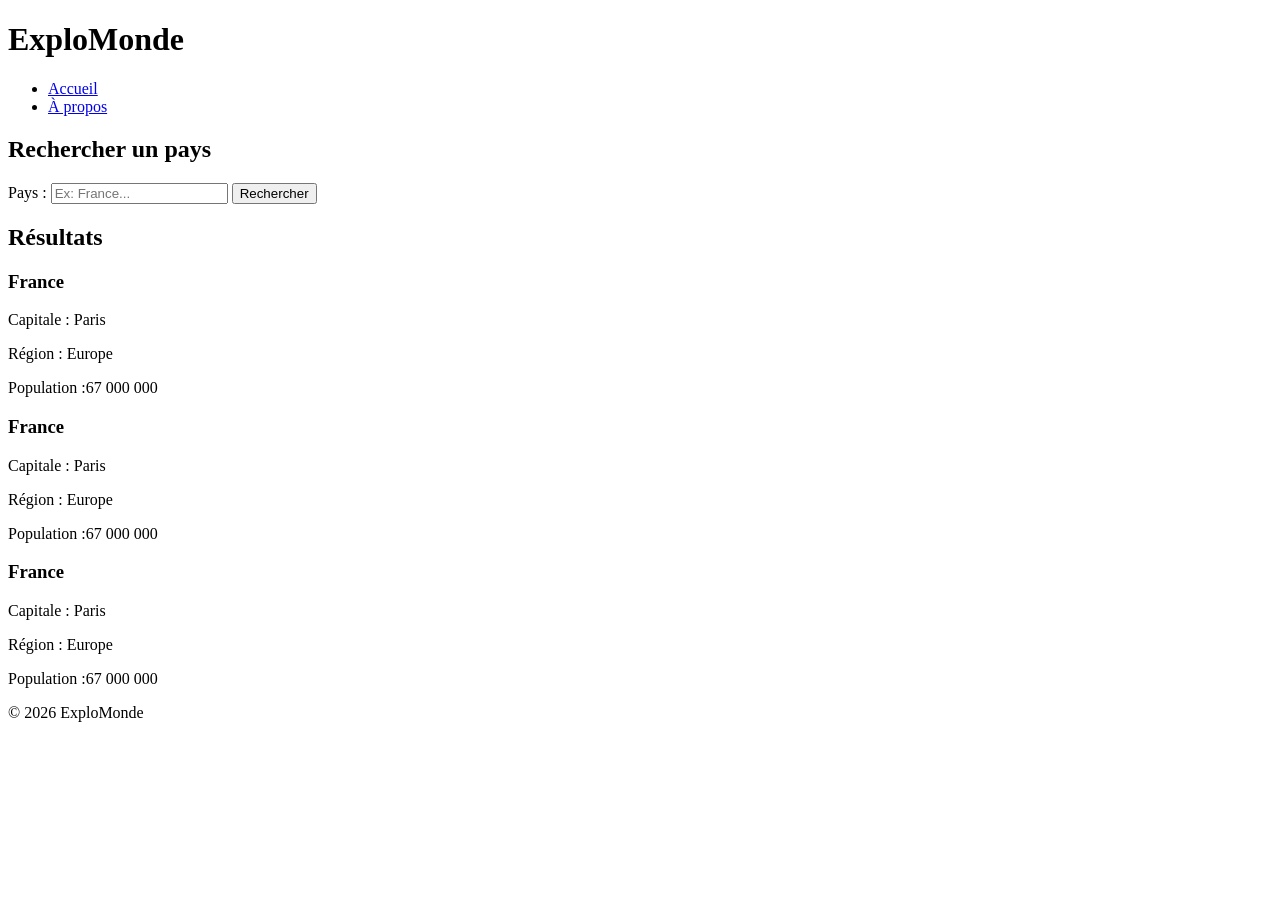
==== index.html @ 0b684104 "index fait" ====
<!DOCTYPE html>
<html lang="en">
<head>
    <meta charset="UTF-8">
    <meta name="viewport" content="width=device-width, initial-scale=1.0">
    <title>Document</title>
</head>
<body>
    <header>
        <h1>ExploMonde</h1>
        <nav>
            <ul>
                <li><a href="#">Accueil</a></li>
                <li><a href="#">À propos</a></li>
            </ul>
        </nav>
    </header>
    <main>
        <section>
            <h2>Rechercher un pays</h2>
            <form action="#" method="GET">
                <label for="recherche">Pays :</label>
                <input type="text" id="recherche" name="recherche" placeholder="Ex: France..." required>
                <button type="submit">Rechercher</button>
            </form>
        </section>
        <section>
            <h2>Résultats</h2>
        </section>
        <article>
                <h3>France</h3>
                <p>Capitale : Paris</p>
                <p>Région : Europe</p>
                <p>Population :67 000 000</p>
        </article>
        <article>
                <h3>France</h3>
                <p>Capitale : Paris</p>
                <p>Région : Europe</p>
                <p>Population :67 000 000</p>
        </article>
        <article>
                <h3>France</h3>
                <p>Capitale : Paris</p>
                <p>Région : Europe</p>
                <p>Population :67 000 000</p>
            </article>
    </main>
    <footer>
        <p>&copy; 2026 ExploMonde</p>
    </footer>
    
</body>
</html>
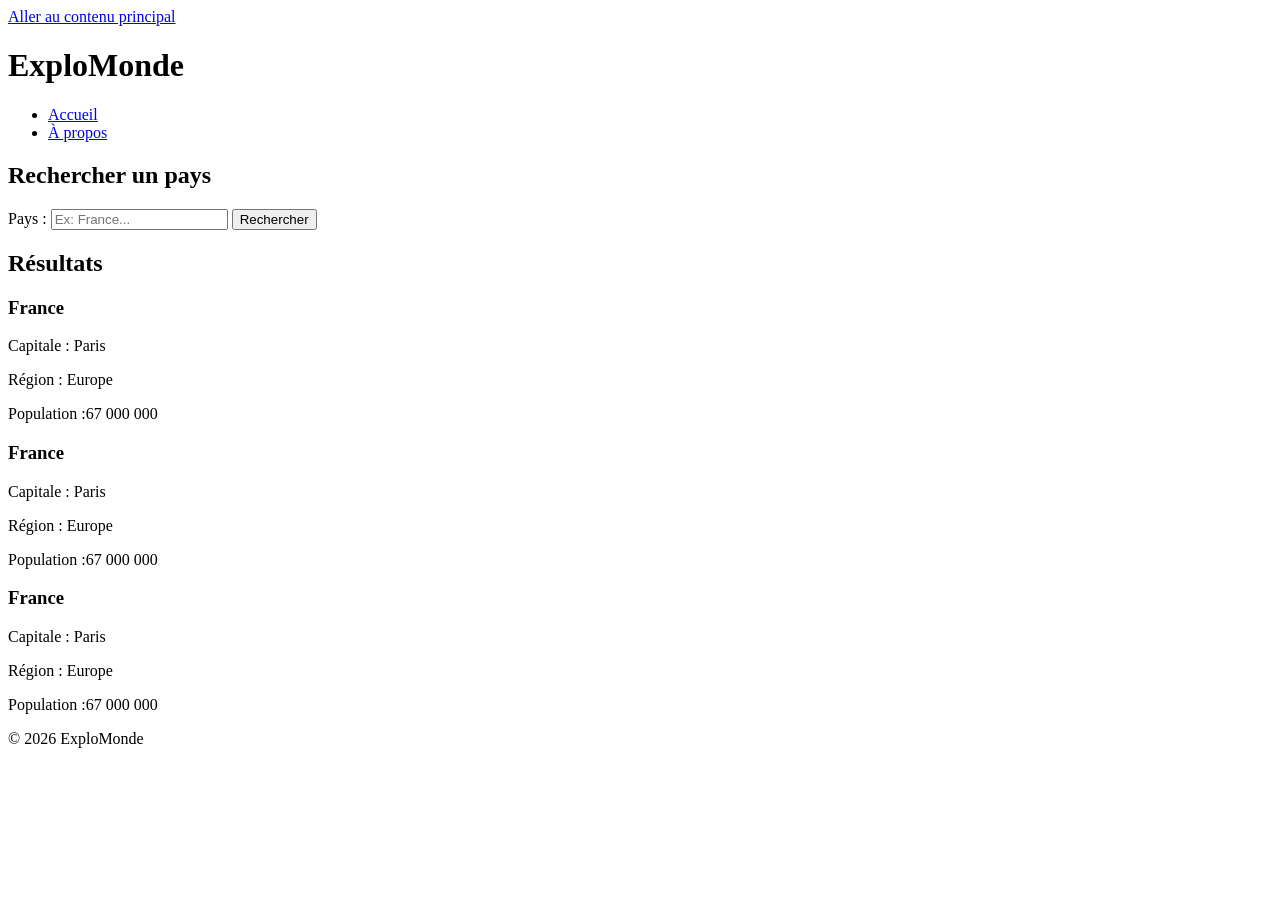
==== commit a7e51f91: "rajout de aria" ====
--- a/index.html
+++ b/index.html
@@ -1,11 +1,12 @@
 <!DOCTYPE html>
-<html lang="en">
+<html lang="fr">
 <head>
     <meta charset="UTF-8">
     <meta name="viewport" content="width=device-width, initial-scale=1.0">
     <title>Document</title>
 </head>
 <body>
+    <a href="#principal">Aller au contenu principal</a>
     <header>
         <h1>ExploMonde</h1>
         <nav>
@@ -15,6 +16,7 @@
             </ul>
         </nav>
     </header>
+    <main id="principal" tabindex="-1"></main>
     <main>
         <section>
             <h2>Rechercher un pays</h2>
@@ -24,9 +26,11 @@
                 <button type="submit">Rechercher</button>
             </form>
         </section>
-        <section>
-            <h2>Résultats</h2>
-        </section>
+        <div role="status" aria-live="polite">
+
+        </div>
+        <section aria-labelledby="titre-resultats">
+            <h2 id="titre-resultats">Résultats</h2>
         <article>
                 <h3>France</h3>
                 <p>Capitale : Paris</p>
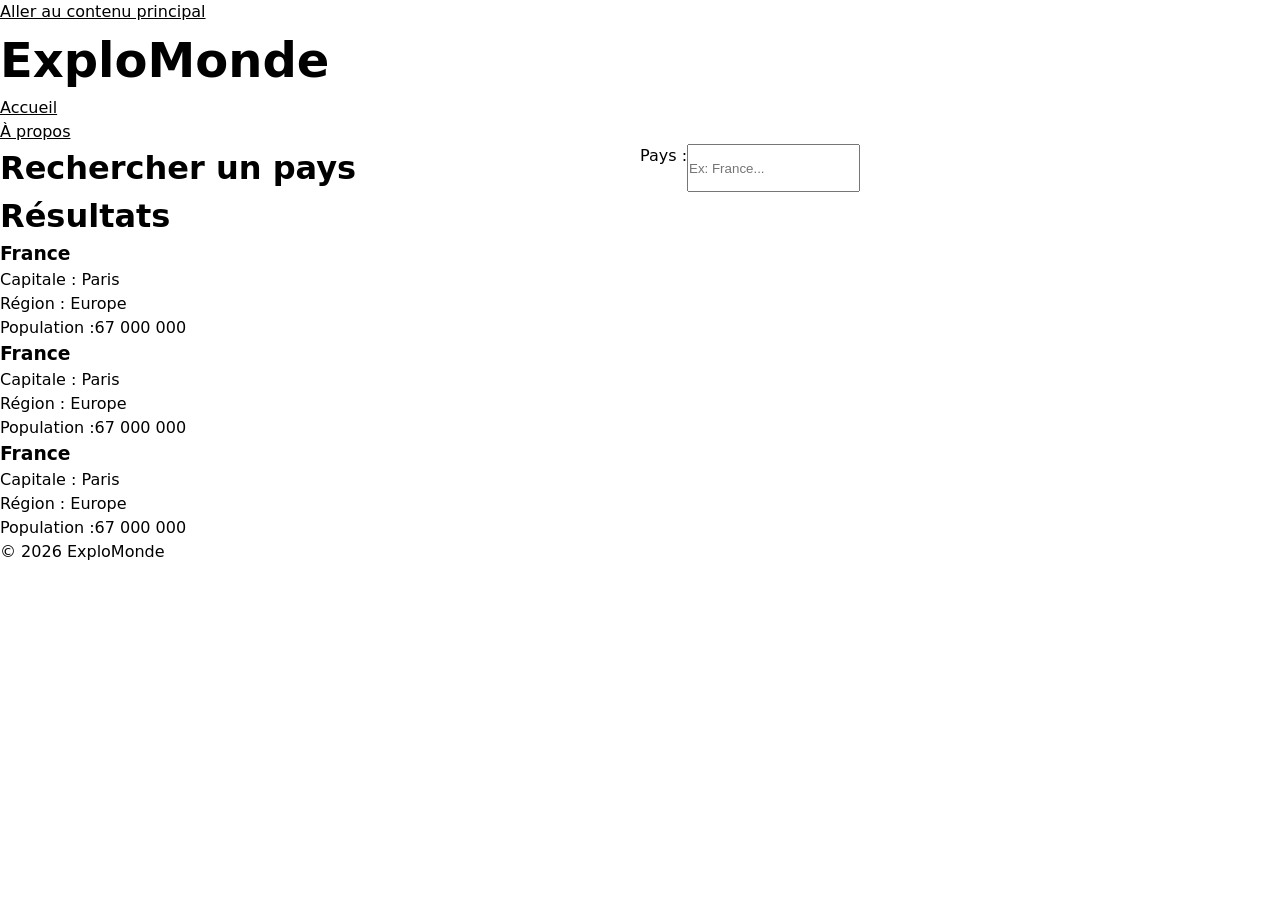
==== commit ad2de270: "rajout css" ====
--- a/index.html
+++ b/index.html
@@ -3,7 +3,10 @@
 <head>
     <meta charset="UTF-8">
     <meta name="viewport" content="width=device-width, initial-scale=1.0">
-    <title>Document</title>
+    <link rel="stylesheet" href="css/tokens.css">
+    <link rel="stylesheet" href="css/base.css">
+    <link rel="stylesheet" href="css/components.css">
+    <title>ExploMonde</title>
 </head>
 <body>
     <a href="#principal">Aller au contenu principal</a>
@@ -18,7 +21,7 @@
     </header>
     <main id="principal" tabindex="-1"></main>
     <main>
-        <section>
+        <section class="results-grid">
             <h2>Rechercher un pays</h2>
             <form action="#" method="GET">
                 <label for="recherche">Pays :</label>
--- a/css/base.css
+++ b/css/base.css
@@ -0,0 +1,29 @@
+*, *::before, *::after {
+  box-sizing: border-box;
+  margin: 0;
+  padding: 0;
+}
+
+body {
+  font-family: system-ui, -apple-system, sans-serif;
+  background-color: var(--bg-primary);
+  color: var(--text-primary);
+  line-height: 1.5;
+  padding: var(--space-md);
+}
+
+
+h1 {
+  font-size: clamp(1.8rem, 4vw + 1rem, 3rem);
+  color: var(--accent-color);
+  margin-bottom: var(--space-md);
+}
+
+h2 {
+  font-size: clamp(1.3rem, 2vw + 1rem, 2rem);
+  margin-bottom: var(--space-sm);
+}
+
+a {
+  color: var(--accent-color);
+}
--- a/css/components.css
+++ b/css/components.css
@@ -0,0 +1,50 @@
+section {
+  margin-bottom: var(--space-lg);
+}
+
+form {
+  display: flex;
+  gap: var(--space-sm);
+  margin-top: var(--space-sm);
+}
+
+input[type="search"] {
+  padding: var(--space-sm);
+  border: 1px solid var(--border-color);
+  border-radius: var(--radius-sm);
+  background-color: var(--bg-card);
+  color: var(--text-primary);
+  flex: 1;
+}
+
+button {
+  padding: var(--space-sm) var(--space-md);
+  background-color: var(--accent-color);
+  color: #ffffff;
+  border: none;
+  border-radius: var(--radius-sm);
+  cursor: pointer;
+}
+
+
+.results-grid {
+  display: grid;
+  grid-template-columns: repeat(auto-fit, minmax(260px, 1fr));
+  gap: var(--space-md);
+}
+
+
+article {
+  background-color: var(--bg-card);
+  border: 1px solid var(--border-color);
+  border-radius: var(--radius-md);
+  padding: var(--space-md);
+}
+
+article h3 {
+  margin-bottom: var(--space-sm);
+}
+
+article p {
+  color: var(--text-secondary);
+}
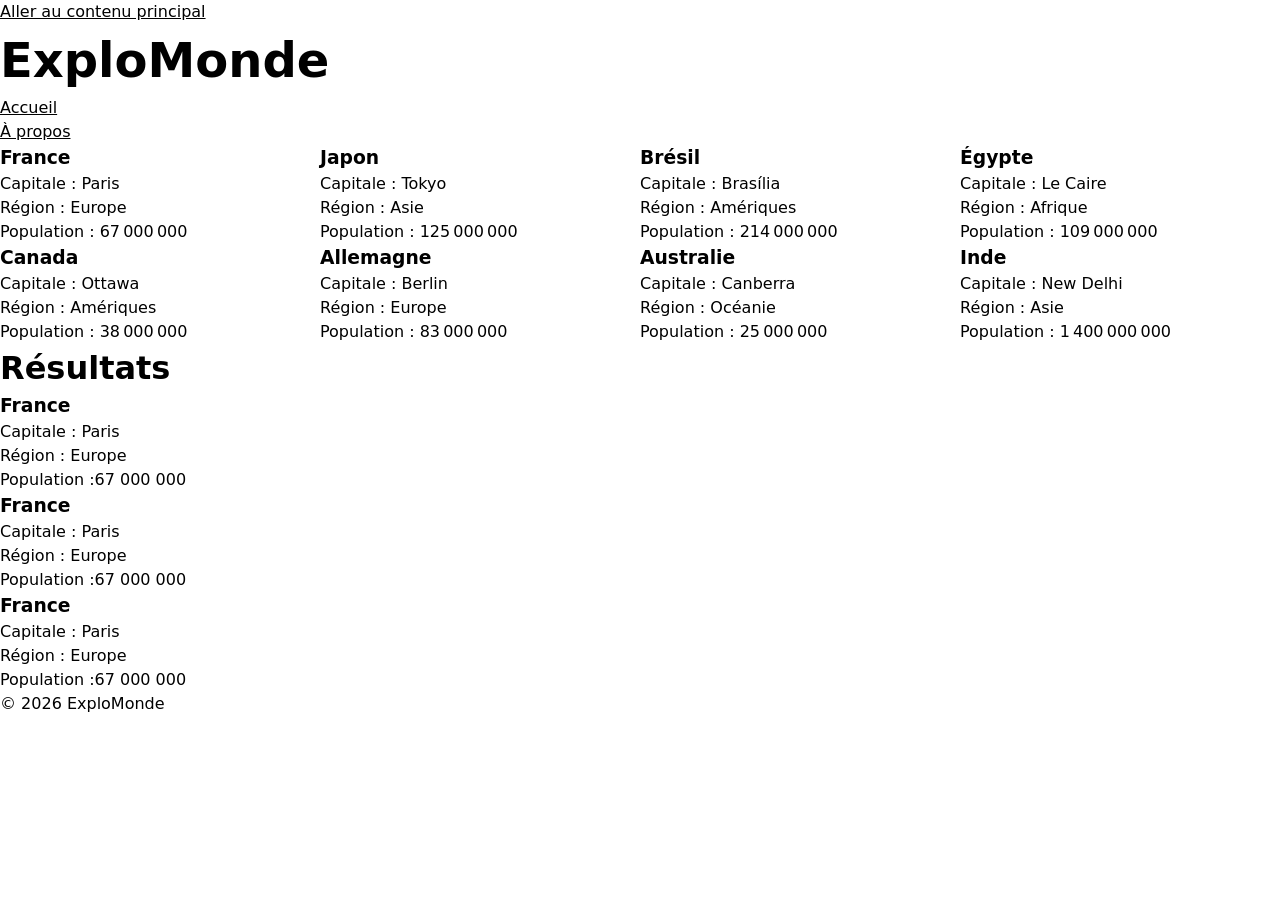
==== commit 803666e8: "ajout des carte" ====
--- a/index.html
+++ b/index.html
@@ -6,6 +6,7 @@
     <link rel="stylesheet" href="css/tokens.css">
     <link rel="stylesheet" href="css/base.css">
     <link rel="stylesheet" href="css/components.css">
+    <script type="module" src="js/main.js"></script>
     <title>ExploMonde</title>
 </head>
 <body>
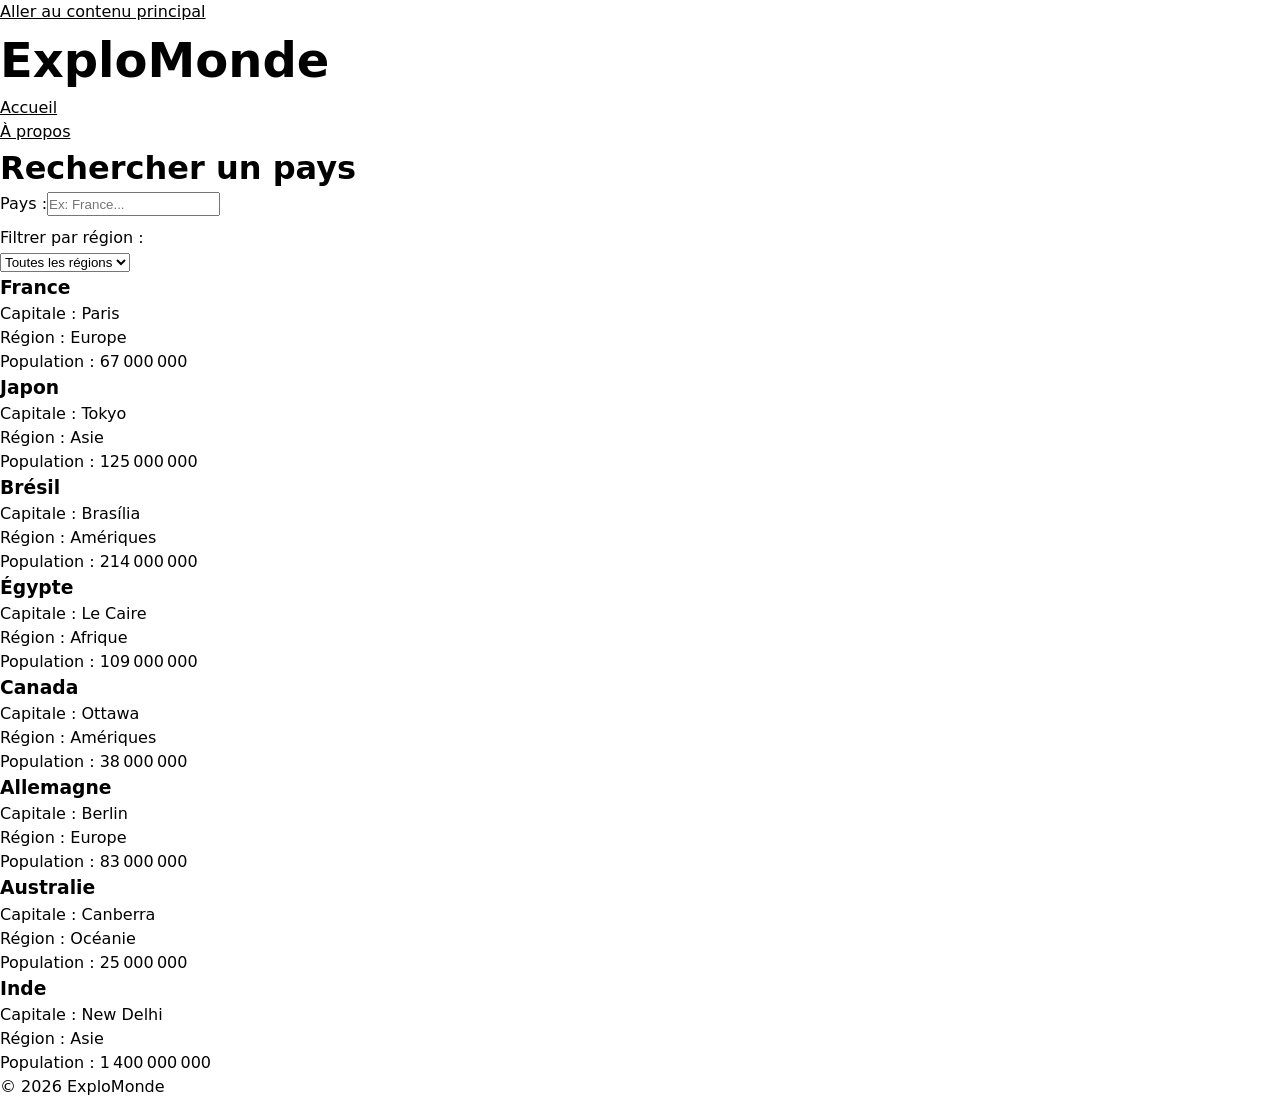
==== commit d4f1fe21: "ajout du filtrage" ====
--- a/index.html
+++ b/index.html
@@ -22,13 +22,22 @@
     </header>
     <main id="principal" tabindex="-1"></main>
     <main>
-        <section class="results-grid">
+        <section >
             <h2>Rechercher un pays</h2>
             <form action="#" method="GET">
                 <label for="recherche">Pays :</label>
                 <input type="text" id="recherche" name="recherche" placeholder="Ex: France..." required>
                 <button type="submit">Rechercher</button>
             </form>
+                <label for="filtre-region" style="margin-top: 10px; display: block;">Filtrer par région :</label>
+                <select id="filtre-region">
+                <option value="toutes">Toutes les régions</option>
+                <option value="Europe">Europe</option>
+                <option value="Asie">Asie</option>
+                <option value="Amériques">Amériques</option>
+                <option value="Afrique">Afrique</option>
+                <option value="Océanie">Océanie</option>
+            </select>
         </section>
         <div role="status" aria-live="polite">
 
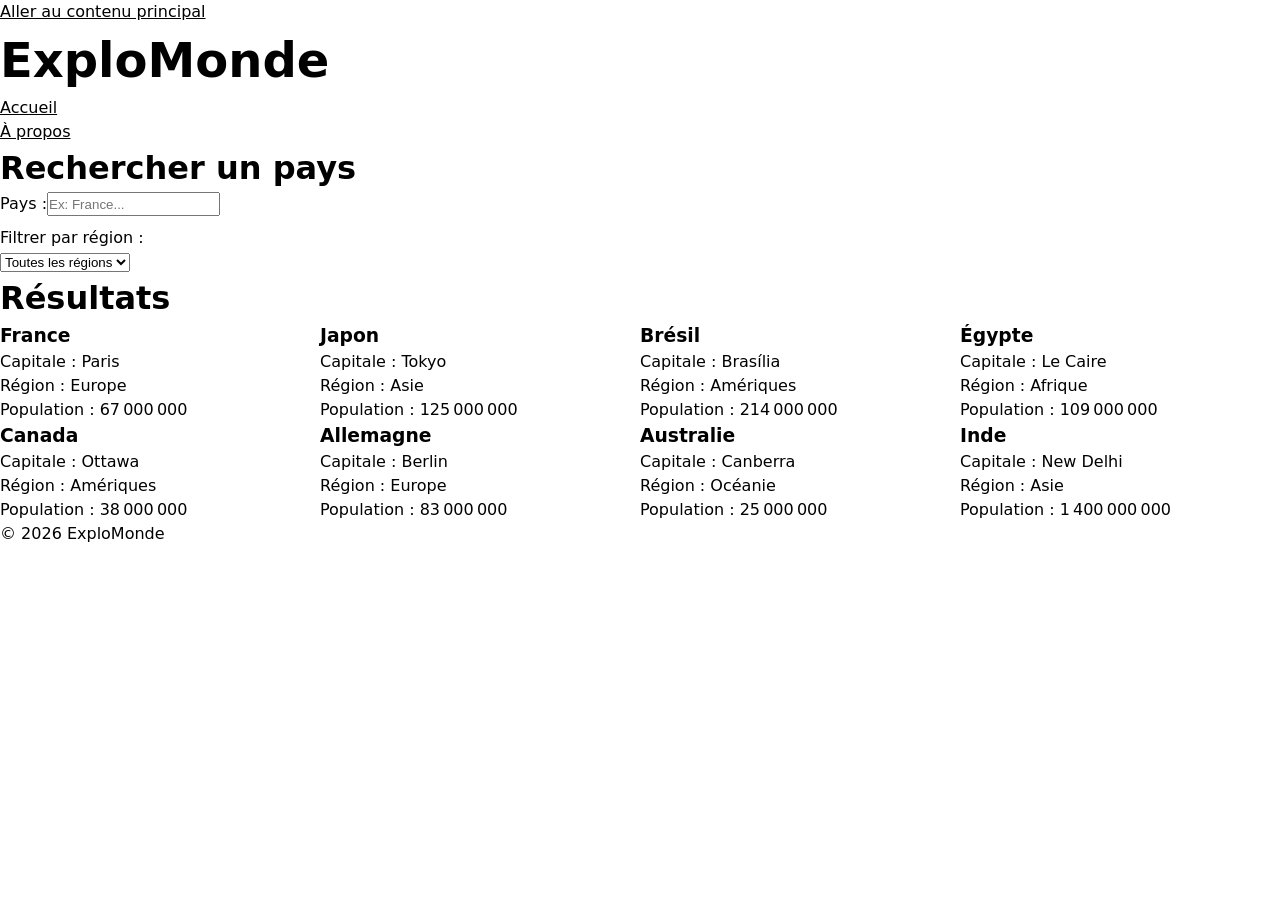
==== commit f0774a65: "ajustement" ====
--- a/index.html
+++ b/index.html
@@ -20,8 +20,7 @@
             </ul>
         </nav>
     </header>
-    <main id="principal" tabindex="-1"></main>
-    <main>
+    <main id="principal" tabindex="-1">
         <section >
             <h2>Rechercher un pays</h2>
             <form action="#" method="GET">
@@ -44,7 +43,8 @@
         </div>
         <section aria-labelledby="titre-resultats">
             <h2 id="titre-resultats">Résultats</h2>
-        <article>
+            <div class="results-grid"></div>
+        <!-- <article>
                 <h3>France</h3>
                 <p>Capitale : Paris</p>
                 <p>Région : Europe</p>
@@ -61,7 +61,8 @@
                 <p>Capitale : Paris</p>
                 <p>Région : Europe</p>
                 <p>Population :67 000 000</p>
-            </article>
+            </article> -->
+        </section>
     </main>
     <footer>
         <p>&copy; 2026 ExploMonde</p>
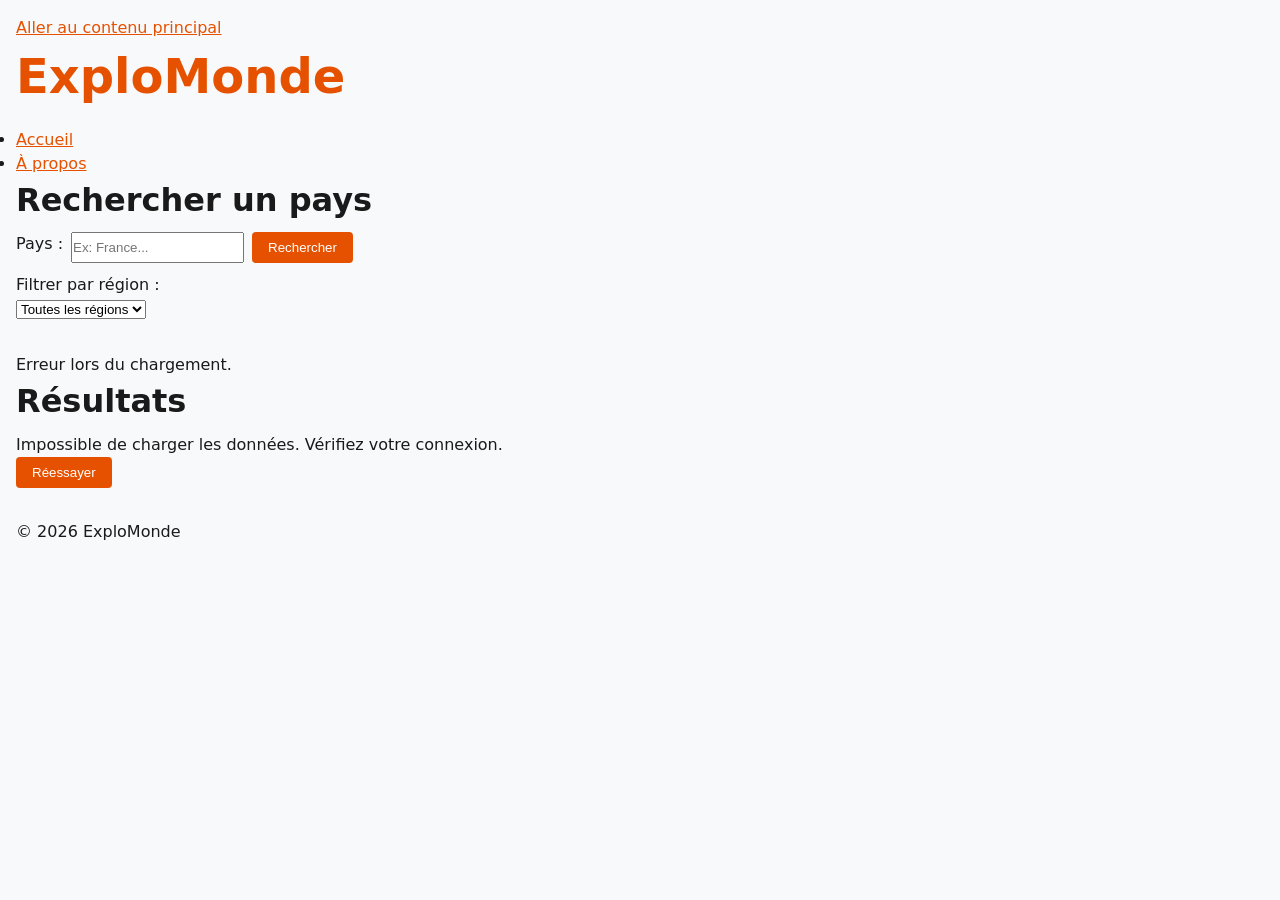
==== commit 9f3659c8: "correction de l'index" ====
--- a/index.html
+++ b/index.html
@@ -3,7 +3,7 @@
 <head>
     <meta charset="UTF-8">
     <meta name="viewport" content="width=device-width, initial-scale=1.0">
-    <link rel="stylesheet" href="css/tokens.css">
+    <link rel="stylesheet" href="css/token.css">
     <link rel="stylesheet" href="css/base.css">
     <link rel="stylesheet" href="css/components.css">
     <script type="module" src="js/main.js"></script>
@@ -13,7 +13,7 @@
     <a href="#principal">Aller au contenu principal</a>
     <header>
         <h1>ExploMonde</h1>
-        <nav>
+        <nav aria-label="Navigation principal">
             <ul>
                 <li><a href="#">Accueil</a></li>
                 <li><a href="#">À propos</a></li>
@@ -21,7 +21,7 @@
         </nav>
     </header>
     <main id="principal" tabindex="-1">
-        <section >
+        <section aria-labelledby="titre-recherche" >
             <h2>Rechercher un pays</h2>
             <form action="#" method="GET">
                 <label for="recherche">Pays :</label>
@@ -38,8 +38,8 @@
                 <option value="Océanie">Océanie</option>
             </select>
         </section>
+        
         <div role="status" aria-live="polite">
-
         </div>
         <section aria-labelledby="titre-resultats">
             <h2 id="titre-resultats">Résultats</h2>
--- a/css/token.css
+++ b/css/token.css
@@ -0,0 +1,28 @@
+:root {
+  
+  --bg-primary: #f8f9fa;
+  --bg-card: #ffffff;
+  --text-primary: #1a1a1a;
+  --text-secondary: #555555;
+  --accent-color: #e65100;
+  --border-color: #dddddd;
+
+  
+  --space-sm: 0.5rem;
+  --space-md: 1rem;
+  --space-lg: 2rem;
+
+  
+  --radius-sm: 4px;
+  --radius-md: 8px;
+}
+
+@media (prefers-color-scheme: dark) {
+  :root {
+    --bg-primary: #121212;
+    --bg-card: #1e1e1e;
+    --text-primary: #ffffff;
+    --text-secondary: #b0b0b0;
+    --border-color: #333333;
+  }
+}
